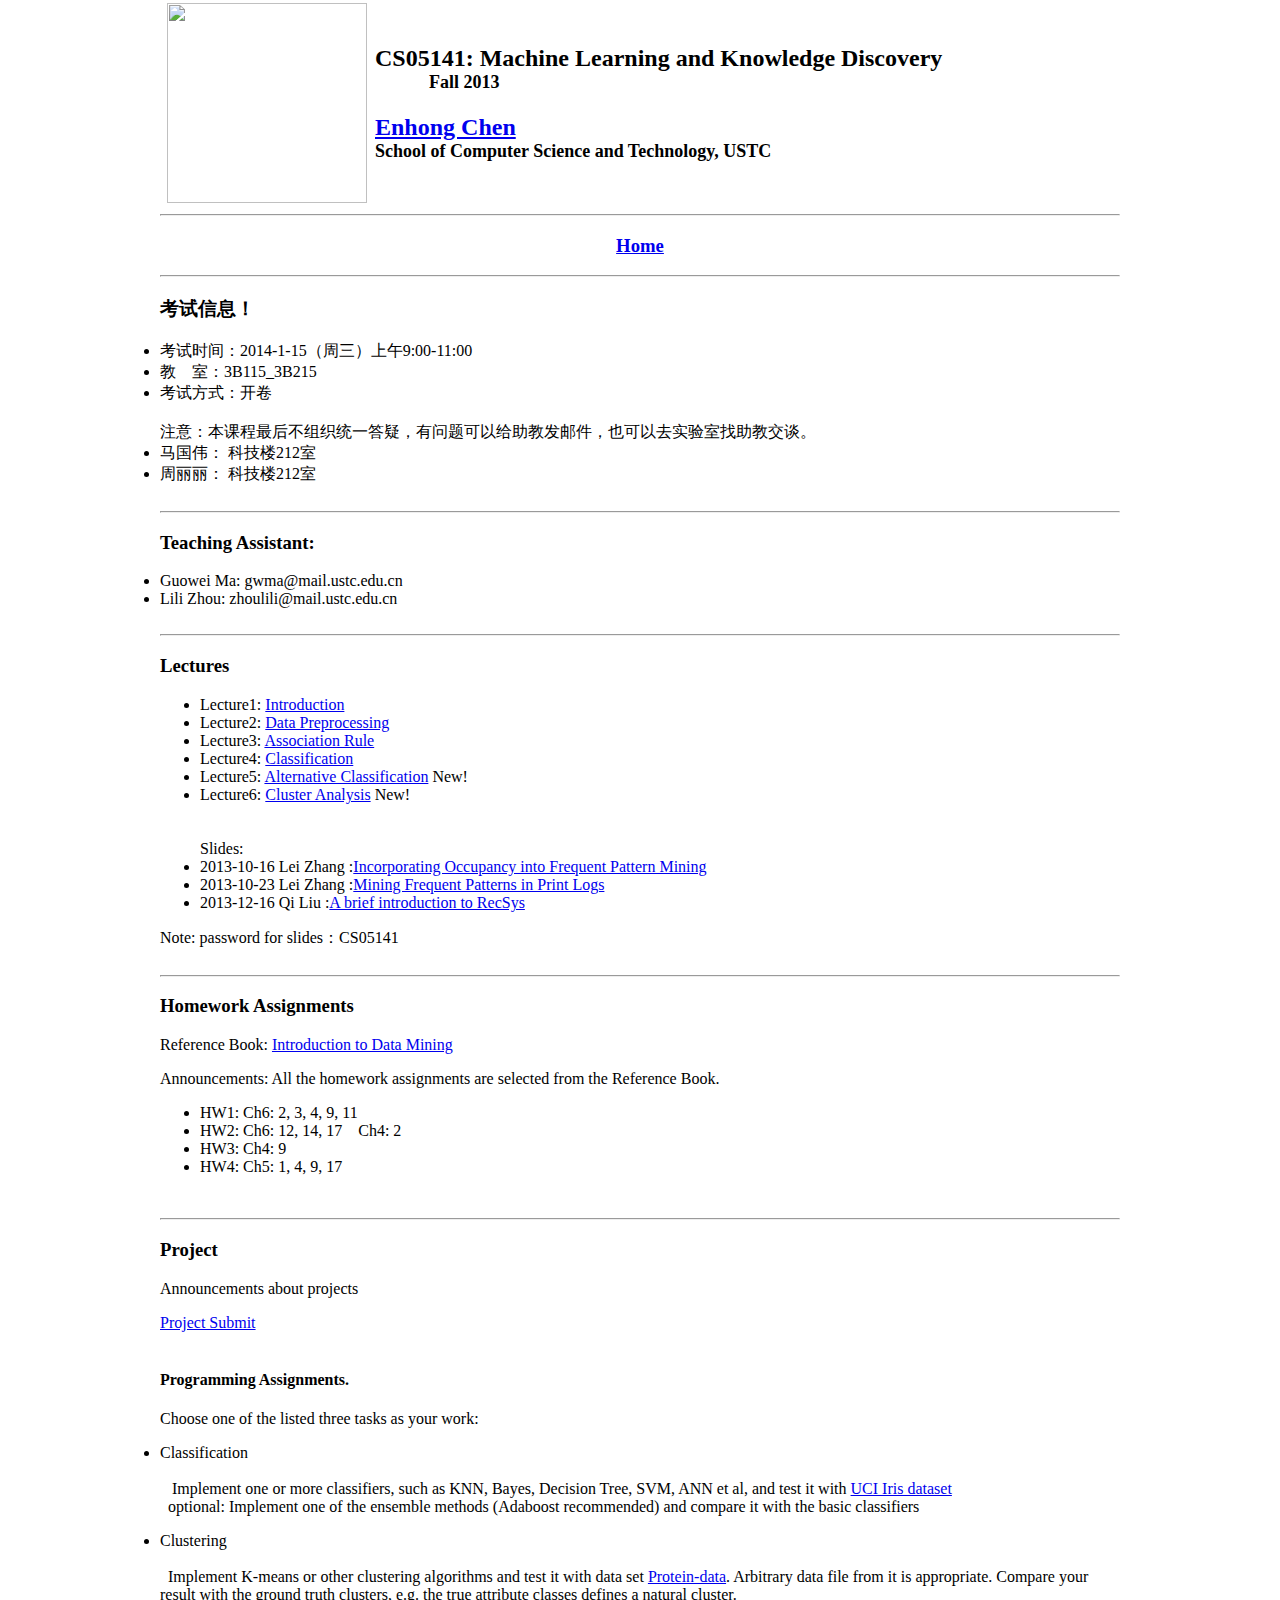
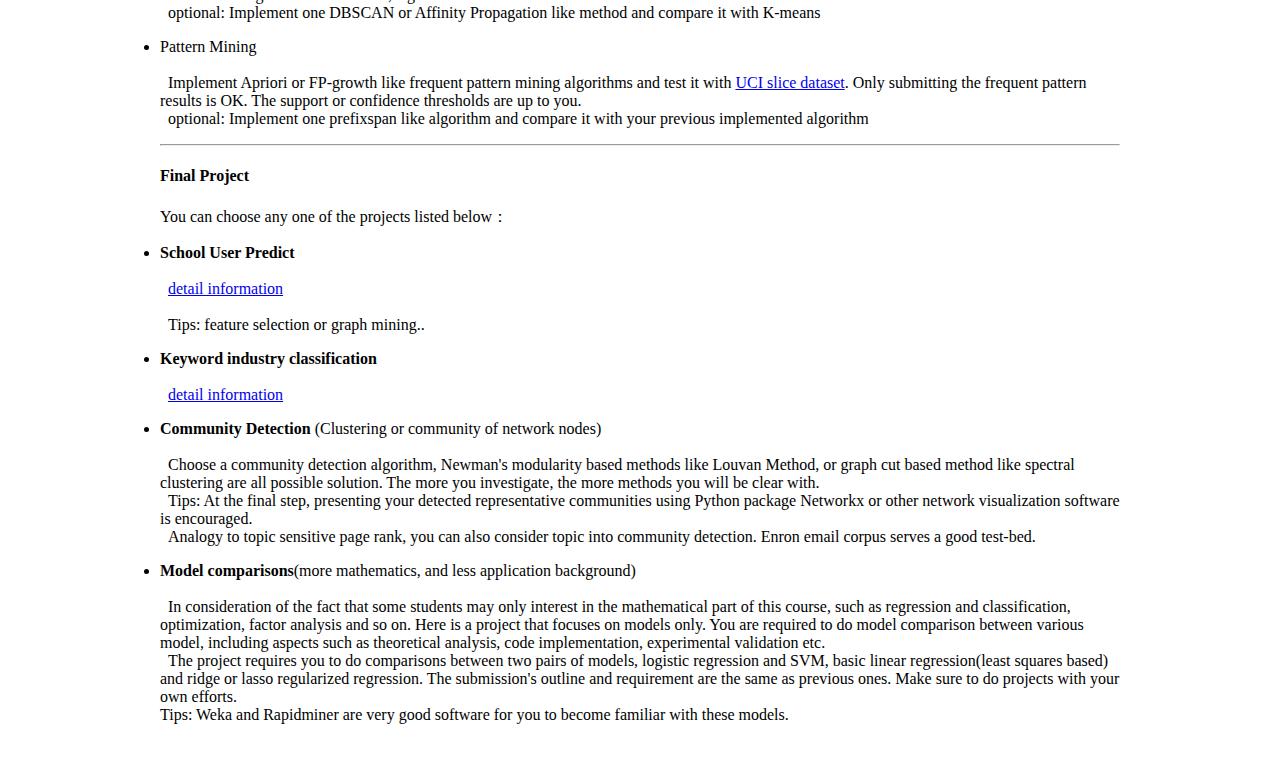
==== course/dm2013/index.html @ 1d07228b "all" ====
<!DOCTYPE html PUBLIC "-//W3C//DTD HTML 4.01 Transitional//EN" "http://www.w3.org/TR/html4/loose.dtd">

<html><head><meta http-equiv="Content-Type" content="text/html; charset=UTF-8">

<title>机器学习与知识发现</title>
</head>

<body style="width:960px; margin: 0 auto;">
<table id="header"> 
	<tbody><tr> 
		<td class="hspace"></td> 
		<td><img src="./ustcblue.jpg" width="200" height="200"></td>
        <td class="hspace2"></td> 
		<td>
			<div class="coursetitle"><b><font size="5">CS05141: Machine Learning and Knowledge Discovery</font></b></div><b> 
			<font size="4">&nbsp&nbsp&nbsp&nbsp&nbsp&nbsp&nbsp&nbsp&nbsp&nbsp&nbsp Fall 2013<br><br>
				<b><font size="5"><a href="http://dm.ustc.edu.cn/member.html" rel="external" class="lecturer">Enhong Chen</a></font></b><br> 
                 School of Computer Science and Technology, USTC
            </font>
        </b></td> 
    </tr>  
</tbody></table>

<hr>
<div align="center"><h3><a href="./index.html">Home</a></h3>
</div>

<hr>
<h3>考试信息！</h3>

<li>考试时间：2014-1-15（周三）上午9:00-11:00 </li>
<li>教&nbsp&nbsp&nbsp&nbsp室：3B115_3B215</li>
<li>考试方式：开卷</li>
<br>
注意：本课程最后不组织统一答疑，有问题可以给助教发邮件，也可以去实验室找助教交谈。
<li>马国伟： 科技楼212室</li>
<li>周丽丽： 科技楼212室</li>
<br>
<hr>
<h3>Teaching Assistant:</h3>
<li>Guowei Ma: gwma@mail.ustc.edu.cn</li>
<li>Lili Zhou: zhoulili@mail.ustc.edu.cn</li>

<br>

<hr>
<h3>Lectures</h3>
<ul>
	<li>Lecture1: <a href="./resources/chapter1.pdf">Introduction</a> </li>
	<li>Lecture2: <a href="./resources/ch2-final.ppt">Data Preprocessing</a> </li>
	<li>Lecture3: <a href="./resources/ch3_association_rule.ppt">Association Rule</a> </li>
    <li>Lecture4: <a href="./resources/ch4_classification.ppt">Classification</a></li>
    <li>Lecture5: <a href="./resources/chap5_alternative_classification(final).ppt">Alternative Classification</a> New! </li>
    <li>Lecture6: <a href="./resources/chap6_basic_cluster_analysis.ppt">Cluster Analysis</a> New! </li>
	<br>
    <br>
    Slides:
    <li>2013-10-16 Lei Zhang :<a href="./resources/2013-10-16.pdf">Incorporating Occupancy into Frequent Pattern Mining</a></li>
    <li>2013-10-23 Lei Zhang :<a href="./resources/2013-10-23.pdf">Mining Frequent Patterns in Print Logs</a></li>
    <li>2013-12-16 Qi Liu :<a href="./resources/2013-12-16.pdf">A brief introduction to RecSys</a></li>
    
</ul>
Note: password for slides：CS05141<br>
<br>
<hr>
<h3>Homework Assignments</h3>
<p>Reference Book:  <a href="http://book.douban.com/subject/5377669/">Introduction to Data Mining</a></p>

Announcements: All the homework assignments are selected from the Reference Book.
<br>
<ul>
	<li>HW1:  Ch6: 2, 3, 4, 9, 11  </li>
    <li>HW2:  Ch6: 12, 14, 17  &nbsp&nbsp  Ch4: 2 </li>
    <li>HW3:  Ch4: 9</li>
    <li>HW4:  Ch5: 1, 4, 9, 17</li>
</ul>
<br>

<hr>
<h3>Project</h3>
<p>Announcements about projects</p>
<a href="./project_submition.html">Project Submit<a><br>
<br>
<h4>Programming Assignments.</h4>
Choose one of the listed three tasks as your work:
 <p><li>Classification</li><br>
 &nbsp;&nbsp; Implement  one or more classifiers, such as KNN, Bayes, Decision Tree, SVM, ANN et al,  and test it  with <a href="http://mlr.cs.umass.edu/ml/datasets/Iris">UCI Iris dataset</a><br>
   &nbsp;&nbsp;optional: Implement one of the ensemble methods (Adaboost recommended) and compare it with the basic classifiers
    <br>
 </p>
<p><li>Clustering</li><br>
  &nbsp;&nbsp;Implement  K-means or other clustering algorithms and  test it with data set <a href="http://archive.ics.uci.edu/ml/datasets/Protein+Data"> Protein-data</a>. Arbitrary data file from it is appropriate. Compare your result with the ground truth clusters, e.g. the true attribute classes defines a natural cluster.<br>
  &nbsp;&nbsp;optional: Implement one DBSCAN or Affinity Propagation like method and compare it with  K-means<br>
</p>
<p><li>Pattern Mining</li><br>
   &nbsp;&nbsp;Implement Apriori or FP-growth like frequent pattern mining algorithms and test it with <a href="http://archive.ics.uci.edu/ml/datasets/Molecular+Biology+%28Splice-junction+Gene+Sequences%29">UCI slice dataset</a>.  Only submitting the frequent pattern results is OK. The support or confidence thresholds are up to you.<br>
   &nbsp;&nbsp;optional: Implement one  prefixspan like algorithm and compare it with your previous implemented  algorithm<br>
  </p>
<hr>
<h4>Final Project</h4>
  You can choose any one of the projects listed  below：<br>
  <p><li><strong>School User Predict</strong></li><br>
    &nbsp;&nbsp;<a href="./projects/SchoolUserPredict.html">detail information</a> <br><br>
    &nbsp;&nbsp;Tips: feature selection or graph mining..
  </p>
   <p><li><strong>Keyword industry classification</strong></li><br>
    &nbsp;&nbsp;<a href="./projects/KeywordIndustryClassification.html">detail information</a>
  </p>
  <p><li><strong>Community Detection </strong>(Clustering or community of  network nodes)</li><br>
    &nbsp;&nbsp;Choose a community detection algorithm,  Newman's modularity based methods like Louvan Method, or graph cut  based method like spectral clustering are all possible solution. The more you investigate, the more methods you will be clear with.<br>
    &nbsp;&nbsp;Tips: At the final step, presenting your detected representative communities using  Python package Networkx or other network visualization software is encouraged.  <br>
    &nbsp;&nbsp;Analogy to topic sensitive page rank, you can also consider topic into community detection. Enron email corpus serves a good test-bed.
   <!-- 
    <p><li><strong>Topic Sensitive page-rank</strong></li><br>
  The original topic sensitive page rank algorithm introduced by Taher Haveliwala is rather primitive. You can try to think it over again, and incorporate your own ideas about influence or topic into this framework, which is based on stationary distribution of random walk on graphs.<br>
  Wikipedia page presents a good introduction to this issue. For more details, refer to the original paper of Taher Haveliwala.<br>
  Tips: WebKB is a good data source for this experiment. There are many papers citing the paper 'Topic Sensitive Page Rank'. After taking a look at them, you can find out a lot more resources.<br>
   </p>
    <p><li><strong>Recommender System</strong></li><br>
  Use the famous Movielens Datasets to design and validate your own recommender system. Following the well known also widely used evaluation criteria RMSE is encouraged.<br>
   Although there is a huge volume of literature focusing on this datasets,  try your best not to follow the existing methods.  Conquer this project with your own insight on this dataset. <br>
   For example, the existing methods for computing the similarity, heuristics measuring user's preference, between users can be experimented with much more alternatives. <br>
   If you choose Model-based methods, such as latent factor models, the state of art methods in this area, try your best to find  useful latent factors and validate them with your own implementation.
    </p>
<p><li><strong> Anti Spam</strong></li><br>
  Decades ago, spam emails for advertising disturbs end users very much. Thus the function of  anti spam become an essential part of an email system. The algorithm based on Naive Bayes invented by Paul Graham works surprisingly well for such an application, which is further investigated by many authors.  In the era of web 2.0, large amount of user generated content become prevalent on the Internet.  Low quality pages or even malicious pages emerge everyday and how to identify them for building better search engine also becomes an important problem. <br>
  In this part, you are required to design an algorithm to effectively tackle the problem of anti spam. Available datasets include the Ling-spam data set, <a href="http://archive.ics.uci.edu/ml/datasets/Spambase">UCI Spambase data set</a>, Yahoo research web spam data set. A lot of useful resources can also be found on these links. Have fun by yourself.
</p>
<p><li><strong>Kaggle competitions</strong></li><br>
  The kaggle platform is a well known website for data scientists to compete for the competitions, which are provided by the various institutions, such as companies, governments or researchers. You can take part in any one of these competitions as you like, and use this problem as your course project. <br>
  After registering this website, Download the data sets, design and implement your own solution and submit your results to platform. Then you will get your ranking on the leader board. If you do your job sufficiently good. you may even win the prizes provided by the vendors.
  Although this project is slightly different from the previous ones, you should also submit your proposal and final writeup separately. And the outline should be the same as the previous ones too. The competition ranking will not affect your grades provided that you finish the project with enough efforts and show that you have a good hand of data mining skills.<br></p> -->
  <p>
  <li><strong>Model comparisons</strong>(more mathematics, and less application background)</li><br>
  &nbsp;&nbsp;In consideration of the fact that some students may only interest in the mathematical part of this course, such as regression and classification, optimization, factor analysis and so on. Here is a project that focuses on models only.
  You are required to do model comparison between various model, including aspects such as theoretical analysis, code implementation, experimental validation etc. <br>
  &nbsp;&nbsp;The project requires you to do comparisons between two pairs of models, logistic regression and SVM, basic linear regression(least squares based) and ridge or lasso regularized regression. The submission's outline and requirement are the same as previous ones. Make sure to do projects with your own efforts. <br>
  Tips:  Weka and Rapidminer are very good software for you to become familiar with these models.
  </p>
  

  
  <p> </p><br><br>
</body></html>
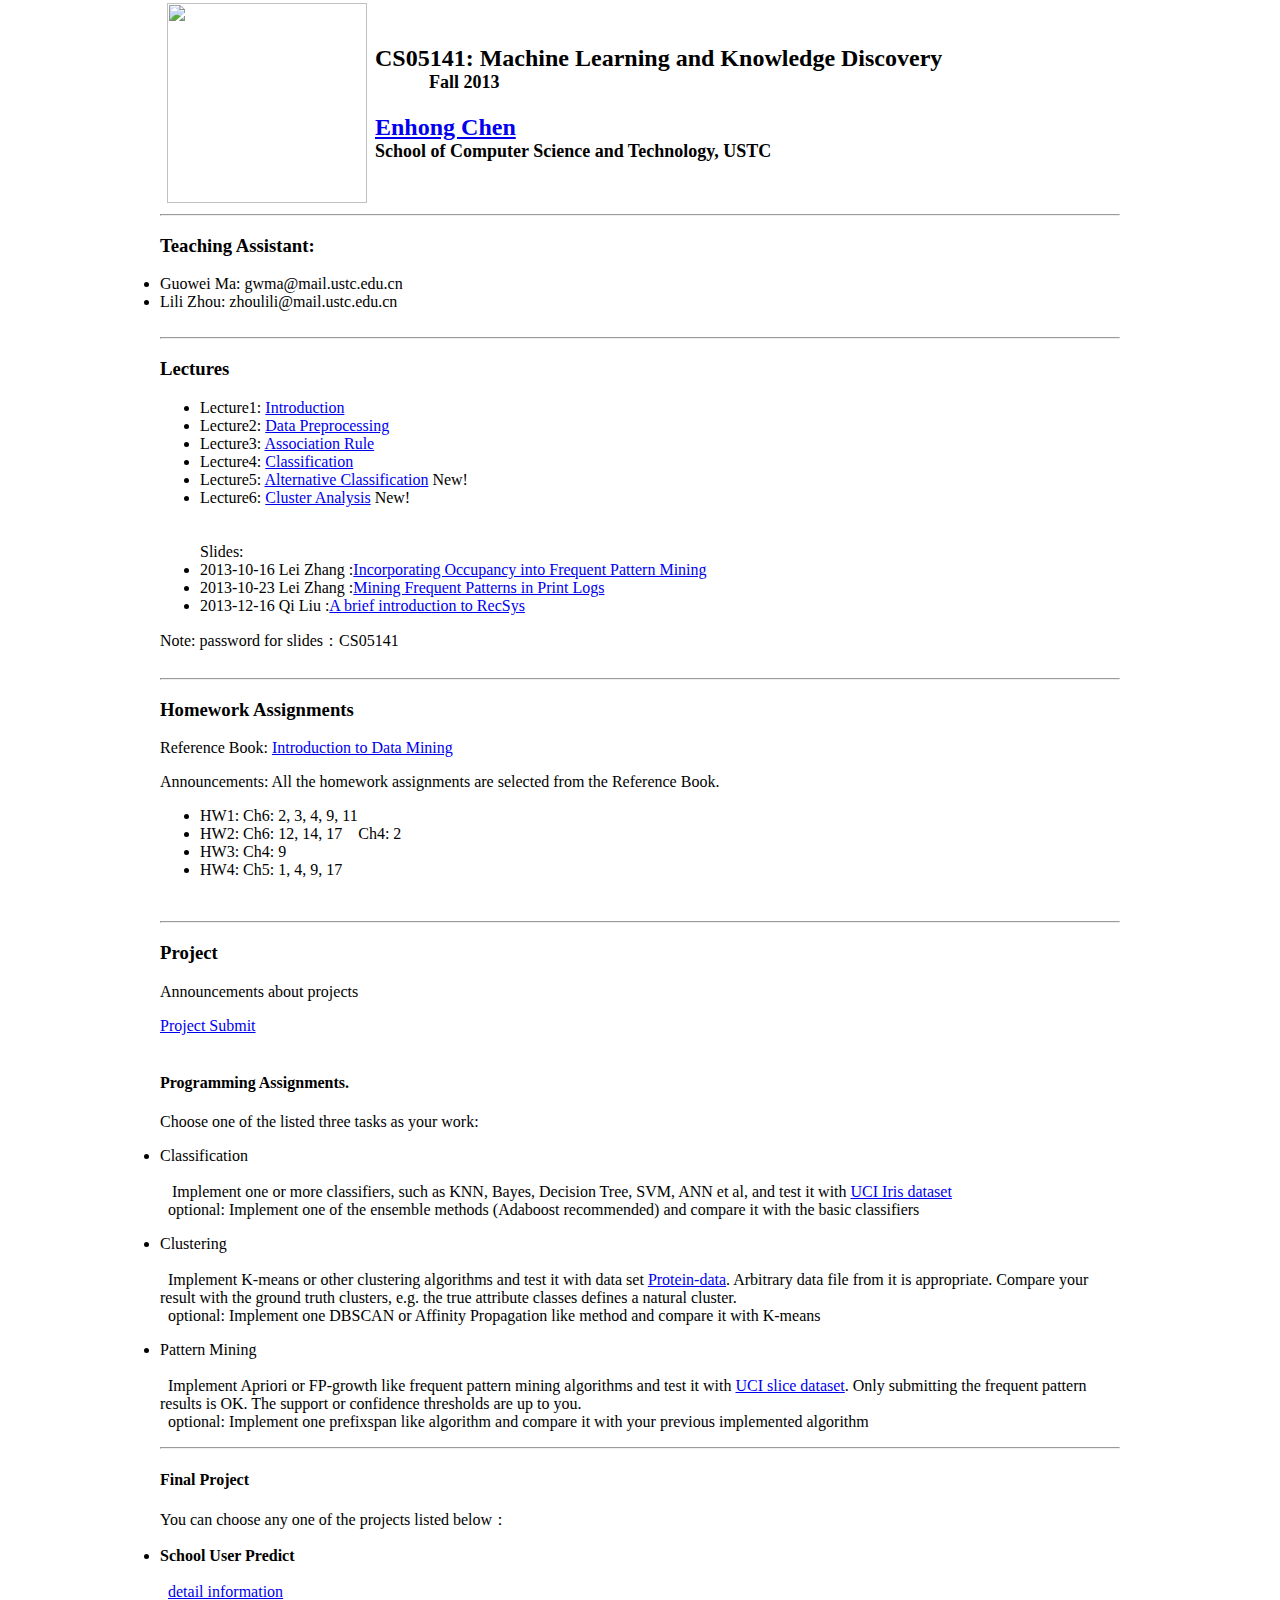
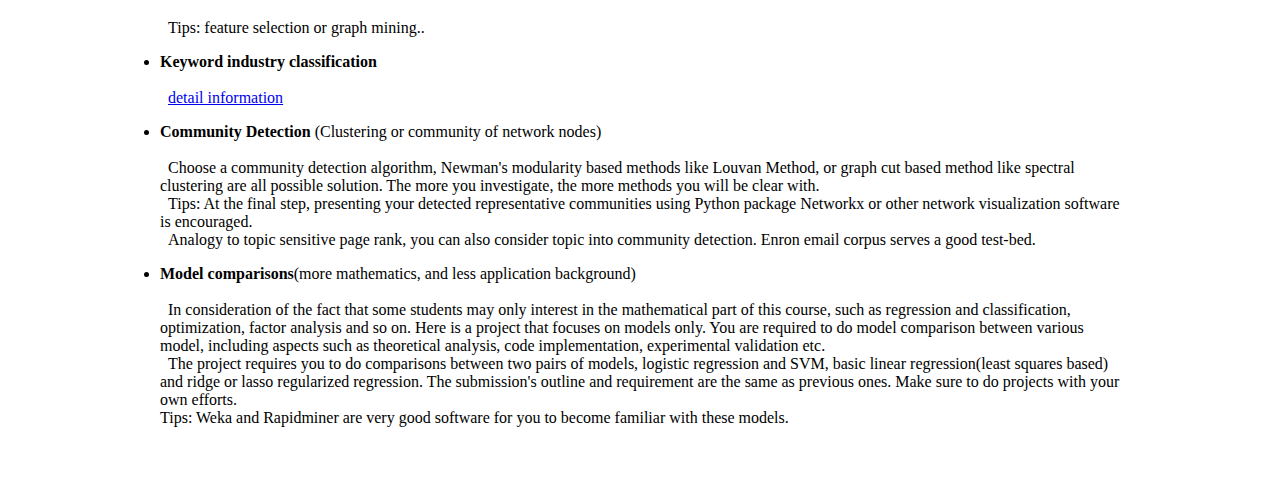
==== commit 5c64a638: "modified some files" ====
--- a/course/dm2013/index.html
+++ b/course/dm2013/index.html
@@ -2,7 +2,7 @@
 
 <html><head><meta http-equiv="Content-Type" content="text/html; charset=UTF-8">
 
-<title>机器学习与知识发现</title>
+<title>Machine Learning and Knowledge Discovery</title>
 </head>
 
 <body style="width:960px; margin: 0 auto;">
@@ -14,28 +14,14 @@
 		<td>
 			<div class="coursetitle"><b><font size="5">CS05141: Machine Learning and Knowledge Discovery</font></b></div><b> 
 			<font size="4">&nbsp&nbsp&nbsp&nbsp&nbsp&nbsp&nbsp&nbsp&nbsp&nbsp&nbsp Fall 2013<br><br>
-				<b><font size="5"><a href="http://dm.ustc.edu.cn/member.html" rel="external" class="lecturer">Enhong Chen</a></font></b><br> 
+				<b><font size="5"><a href="http://staff.ustc.edu.cn/~cheneh/" rel="external" class="lecturer">Enhong Chen</a></font></b><br> 
                  School of Computer Science and Technology, USTC
             </font>
         </b></td> 
     </tr>  
 </tbody></table>
 
-<hr>
-<div align="center"><h3><a href="./index.html">Home</a></h3>
-</div>
 
-<hr>
-<h3>考试信息！</h3>
-
-<li>考试时间：2014-1-15（周三）上午9:00-11:00 </li>
-<li>教&nbsp&nbsp&nbsp&nbsp室：3B115_3B215</li>
-<li>考试方式：开卷</li>
-<br>
-注意：本课程最后不组织统一答疑，有问题可以给助教发邮件，也可以去实验室找助教交谈。
-<li>马国伟： 科技楼212室</li>
-<li>周丽丽： 科技楼212室</li>
-<br>
 <hr>
 <h3>Teaching Assistant:</h3>
 <li>Guowei Ma: gwma@mail.ustc.edu.cn</li>
